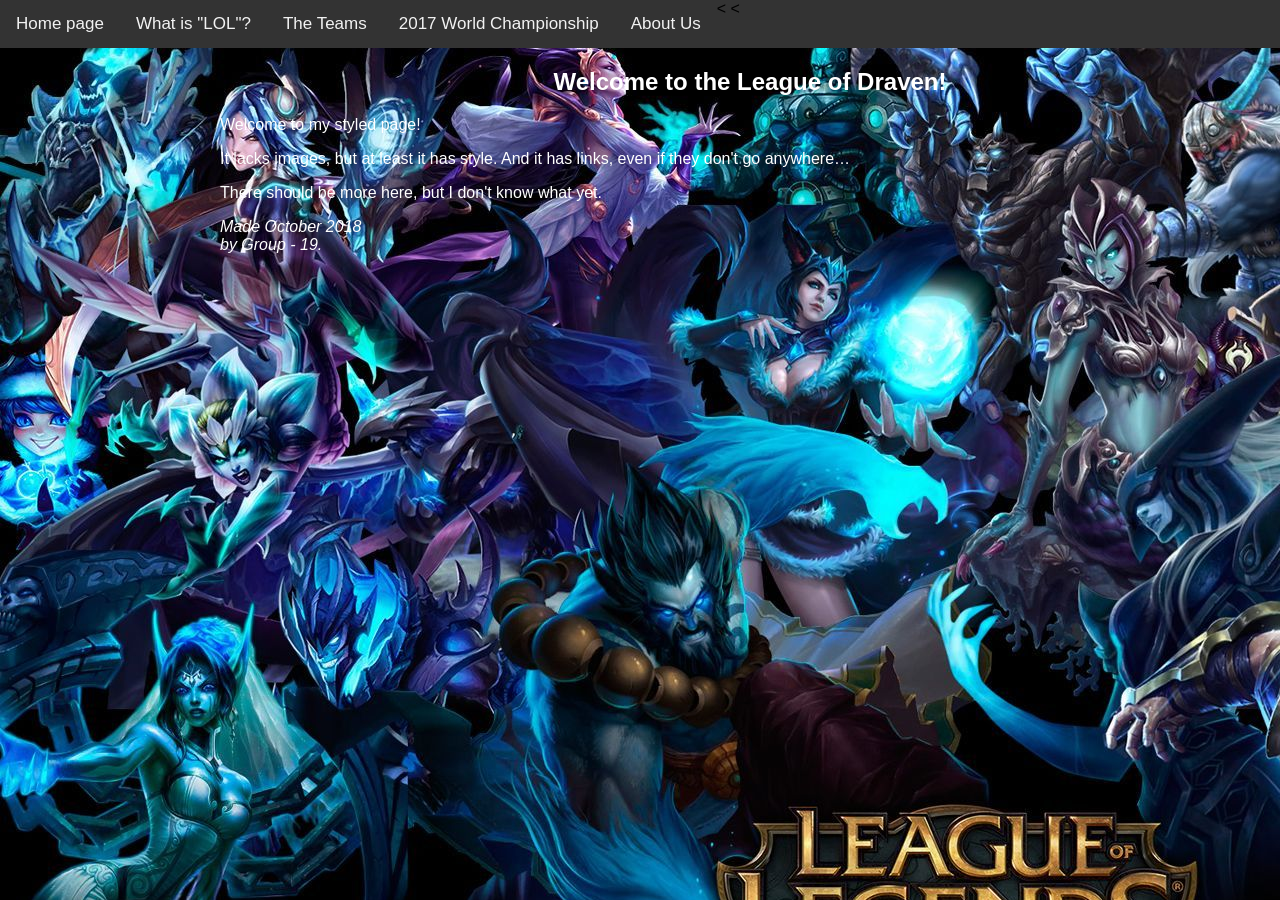
==== index.html @ ca72734b "Intial Batch of Changes" ====
﻿<!DOCTYPE html>
<html lang="en">
  <head>
    <meta http-equiv="content-type" content="text/html; charset=UTF-8">
    <meta name="viewport" content="width=device-width, initial-scale=1.0">
    <meta http-equiv="X-UA-Compatible" content="ie=edge">
    <link rel="stylesheet" type="text/css" href="./css/main.css">
    <title>Group - 19</title>
  </head>

  <body>

          <!-- Site navigation menu -->
          <div class="topnav">
              <
                  <a href="index.html"> Home page </a>
                  <a href="whatislol.html"> What is "LOL"? </a>
                  <a href="theteams.html%3E"> The Teams </a>
                  <a href="2017worldchampionship.html"> 2017 World Championship </a>
                  <a href="links.html"> About Us </a>
              <
          </div>

          <!-- Main content -->
          <div class="content">
              <h2 align="center"> Welcome to the League of Draven! </h2>
              <p> Welcome to my styled page! </p>
              <p>
                  It lacks images, but at least it has style. And it has links, even if
                  they don't go anywhere…
              </p>
              <p> There should be more here, but I don't know what yet. </p>
              <!-- Group Name & Date-->
              <address>
                  Made October 2018<br>
                  by Group - 19.
              </address>
          </div>

</body>
</html>
---- css/main.css ----
/**
Sample css code
*/
/* Set height to 100% for body and html to enable the background image to cover the whole page: */
body,
html 
{
  height: 100%;
}

/*Set background image*/
body {
    margin: 0;
    font-family: Arial, Helvetica, sans-serif;
    background-image: url(../img/lolhomepage.jpg);
}

/* Style the side navigation */
.sidenav 
{
    height: 100%;
    width: 200px;
    position: fixed;
    z-index: 1;
    top: 0;
    left: 0;
    background-color: #111;
    overflow-x: auto;
}


    /* Side navigation links */
    .sidenav a 
    {
        color: white;
        padding: 16px;
        text-decoration: none;
        display: block;
    }

        /* Change color on hover */
        .sidenav a:hover 
        {
            background-color: #ddd;
            color: black;
        }

.topnav {
    background-color: #333;
    overflow: hidden;
}

    /* Style the links inside the navigation bar */
    .topnav a {
        float: left;
        display: block;
        color: #f2f2f2;
        text-align: center;
        padding: 14px 16px;
        text-decoration: none;
        font-size: 17px;
    }

        /* Change the color of links on hover */
        .topnav a:hover {
            background-color: #ddd;
            color: black;
        }

/* Add an active class to highlight the current page */
.active {
    background-color: #4CAF50;
    color: white;
}

/* Hide the link that should open and close the topnav on small screens */
.topnav .icon {
    display: none;
}

.content {
    margin-left: 200px;
    padding-left: 20px;
    color: white;
}
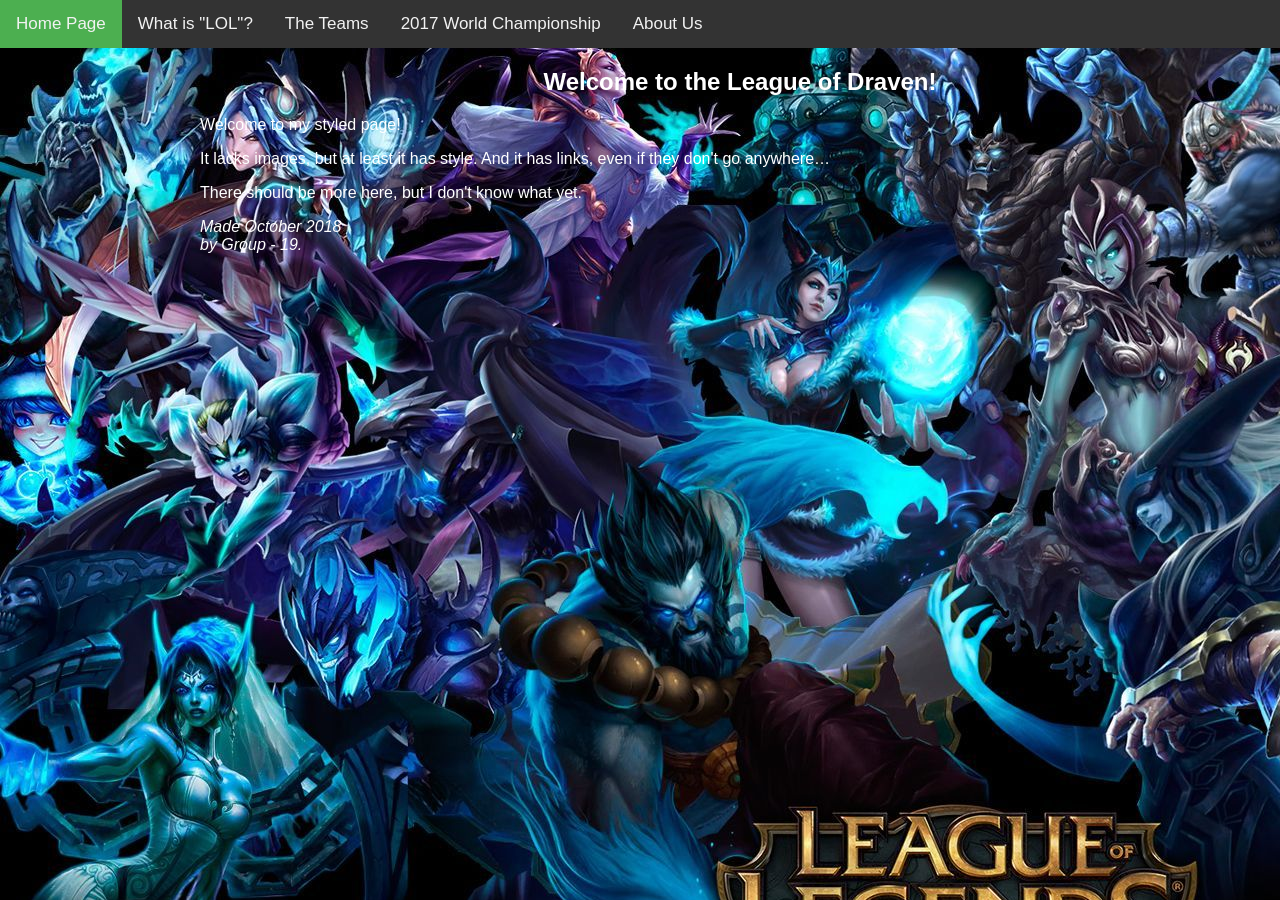
==== commit 2626ca05: "Working on Hamburger Menu" ====
--- a/index.html
+++ b/index.html
@@ -10,32 +10,39 @@
 
   <body>
 
-          <!-- Site navigation menu -->
-          <div class="topnav">
-              <
-                  <a href="index.html"> Home page </a>
-                  <a href="whatislol.html"> What is "LOL"? </a>
-                  <a href="theteams.html%3E"> The Teams </a>
-                  <a href="2017worldchampionship.html"> 2017 World Championship </a>
-                  <a href="links.html"> About Us </a>
-              <
-          </div>
+         
+      <!-- Site navigation menu -->
+      <div class="topnav" id="topnavbutton">
+          
+          <a href="index.html" class="active"> Home Page </a>
+          <a href="whatislol.html"> What is "LOL"? </a>
+          <a href="theteams.html%3E"> The Teams </a>
+          <a href="2017worldchampionship.html"> 2017 World Championship </a>
+          <a href="links.html"> About Us </a>
+              <a href="javascript:void(0);" class="icon" onclick="menuexpand()">
+                  <i class="hamburgermenu"></i>
+              </a>
 
-          <!-- Main content -->
-          <div class="content">
-              <h2 align="center"> Welcome to the League of Draven! </h2>
-              <p> Welcome to my styled page! </p>
-              <p>
-                  It lacks images, but at least it has style. And it has links, even if
-                  they don't go anywhere…
-              </p>
-              <p> There should be more here, but I don't know what yet. </p>
-              <!-- Group Name & Date-->
-              <address>
-                  Made October 2018<br>
-                  by Group - 19.
-              </address>
-          </div>
+          
+      </div>
 
-</body>
+      <!-- Main content -->
+      <div class="content">
+          <h2 align="center"> Welcome to the League of Draven! </h2>
+          <p> Welcome to my styled page! </p>
+          <p>
+              It lacks images, but at least it has style. And it has links, even if
+              they don't go anywhere…
+          </p>
+          <p> There should be more here, but I don't know what yet. </p>
+          <!-- Group Name & Date-->
+          <address>
+              Made October 2018<br>
+              by Group - 19.
+          </address>
+      </div>
+
+        <script src="./js/main.js"></script>
+
+  </body>
 </html>
--- a/css/main.css
+++ b/css/main.css
@@ -45,13 +45,15 @@
             color: black;
         }
 
-.topnav {
+.topnav 
+{
     background-color: #333;
     overflow: hidden;
 }
 
     /* Style the links inside the navigation bar */
-    .topnav a {
+    .topnav a 
+    {
         float: left;
         display: block;
         color: #f2f2f2;
@@ -62,25 +64,73 @@
     }
 
         /* Change the color of links on hover */
-        .topnav a:hover {
+        .topnav a:hover 
+        {
             background-color: #ddd;
             color: black;
         }
 
 /* Add an active class to highlight the current page */
-.active {
+.active 
+{
     background-color: #4CAF50;
     color: white;
 }
 
 /* Hide the link that should open and close the topnav on small screens */
-.topnav .icon {
+.topnav .icon 
+{
     display: none;
 }
 
-.content {
+@media screen and (max-width: 600px) 
+{
+    .topnav a:not(:first-child) 
+    {
+        display: none;
+    }
+
+    .topnav a.icon 
+    {
+        float: right;
+        display: block;
+    }
+}
+
+/* The "responsive" class is added to the topnav with JavaScript when the user clicks on the icon. This class makes the topnav look good on small screens (display the links vertically instead of horizontally) */
+@media screen and (max-width: 600px) 
+    {
+    .topnav.responsive {
+        position: relative;
+    }
+
+        .topnav.responsive a.icon 
+        {
+            position: absolute;
+            right: 0;
+            top: 0;
+        }
+
+        .topnav.responsive a 
+        {
+            float: none;
+            display: block;
+            text-align: left;
+        }
+}
+
+.content 
+{
     margin-left: 200px;
-    padding-left: 20px;
+ 
     color: white;
 }
 
+.hamburgermenu 
+{
+    width: 35px;
+    height: 5px;
+    background-color: white;
+    margin: 6px 0;
+}
+
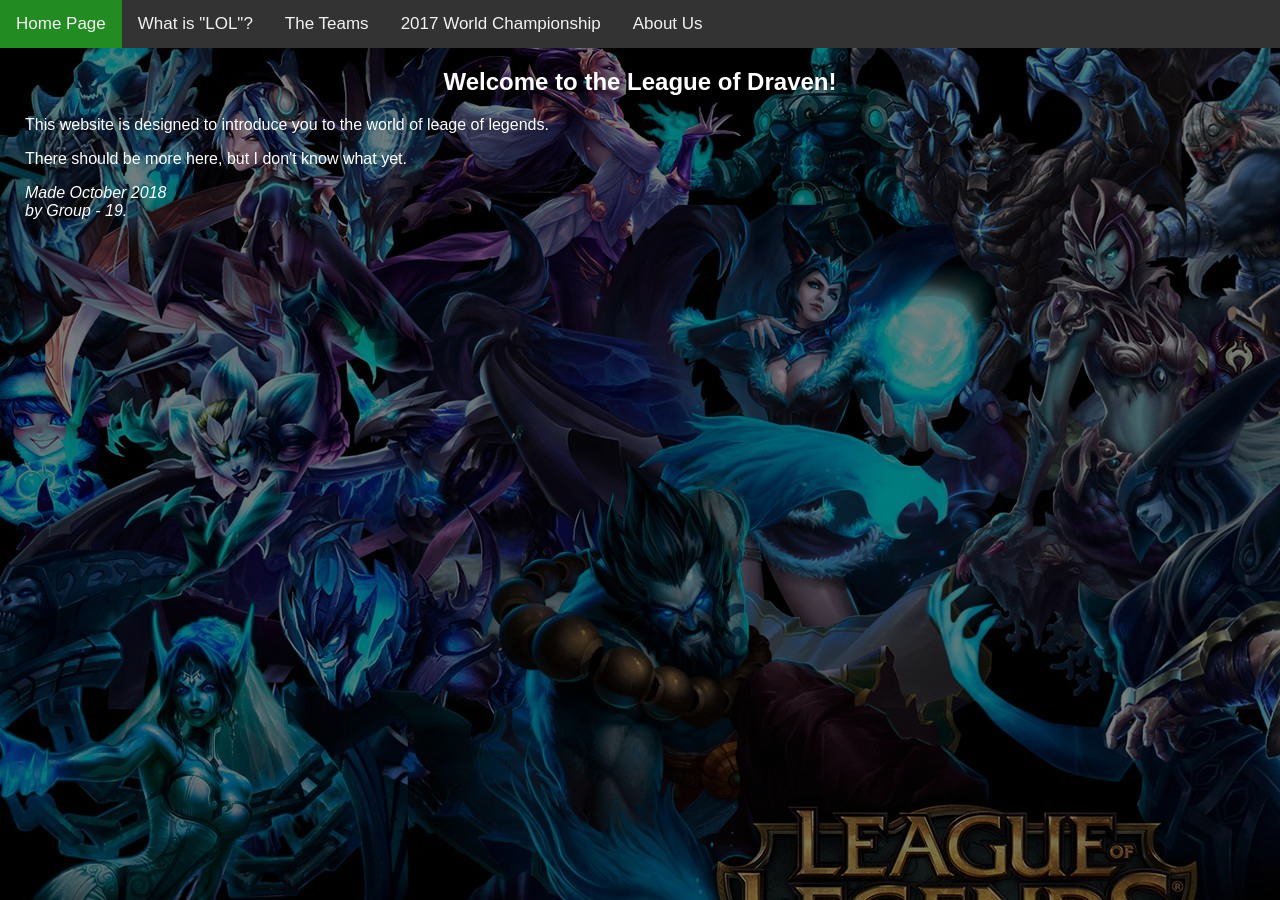
==== commit 39851b4b: "NewBranch" ====
--- a/index.html
+++ b/index.html
@@ -5,6 +5,7 @@
     <meta name="viewport" content="width=device-width, initial-scale=1.0">
     <meta http-equiv="X-UA-Compatible" content="ie=edge">
     <link rel="stylesheet" type="text/css" href="./css/main.css">
+    <link rel="stylesheet" href="https://cdnjs.cloudflare.com/ajax/libs/font-awesome/4.7.0/css/font-awesome.min.css">
     <title>Group - 19</title>
   </head>
 
@@ -16,23 +17,19 @@
           
           <a href="index.html" class="active"> Home Page </a>
           <a href="whatislol.html"> What is "LOL"? </a>
-          <a href="theteams.html%3E"> The Teams </a>
+          <a href="theteams.html"> The Teams </a>
           <a href="2017worldchampionship.html"> 2017 World Championship </a>
           <a href="links.html"> About Us </a>
               <a href="javascript:void(0);" class="icon" onclick="menuexpand()">
-                  <i class="hamburgermenu"></i>
+                  <i class="fa fa-bars"></i>
               </a>
-
-          
       </div>
 
       <!-- Main content -->
       <div class="content">
           <h2 align="center"> Welcome to the League of Draven! </h2>
-          <p> Welcome to my styled page! </p>
           <p>
-              It lacks images, but at least it has style. And it has links, even if
-              they don't go anywhere…
+              This website is designed to introduce you to the world of leage of legends.
           </p>
           <p> There should be more here, but I don't know what yet. </p>
           <!-- Group Name & Date-->
--- a/css/main.css
+++ b/css/main.css
@@ -9,41 +9,15 @@
 }
 
 /*Set background image*/
-body {
+body 
+{
     margin: 0;
     font-family: Arial, Helvetica, sans-serif;
-    background-image: url(../img/lolhomepage.jpg);
+    background-image: linear-gradient( rgba(0, 0, 0, 0.5), rgba(0, 0, 0, 0.5) ),
+    url(../img/lolhomepage.jpg);
 }
 
 /* Style the side navigation */
-.sidenav 
-{
-    height: 100%;
-    width: 200px;
-    position: fixed;
-    z-index: 1;
-    top: 0;
-    left: 0;
-    background-color: #111;
-    overflow-x: auto;
-}
-
-
-    /* Side navigation links */
-    .sidenav a 
-    {
-        color: white;
-        padding: 16px;
-        text-decoration: none;
-        display: block;
-    }
-
-        /* Change color on hover */
-        .sidenav a:hover 
-        {
-            background-color: #ddd;
-            color: black;
-        }
 
 .topnav 
 {
@@ -73,7 +47,7 @@
 /* Add an active class to highlight the current page */
 .active 
 {
-    background-color: #4CAF50;
+    background-color: forestgreen;
     color: white;
 }
 
@@ -121,16 +95,19 @@
 
 .content 
 {
-    margin-left: 200px;
- 
+    margin-left: 25px;
+    margin-right: 25px;
     color: white;
 }
 
-.hamburgermenu 
+
+.hamburgermenu
+{
+.hamburgermenu1bar
 {
     width: 35px;
     height: 5px;
     background-color: white;
     margin: 6px 0;
 }
-
+}
